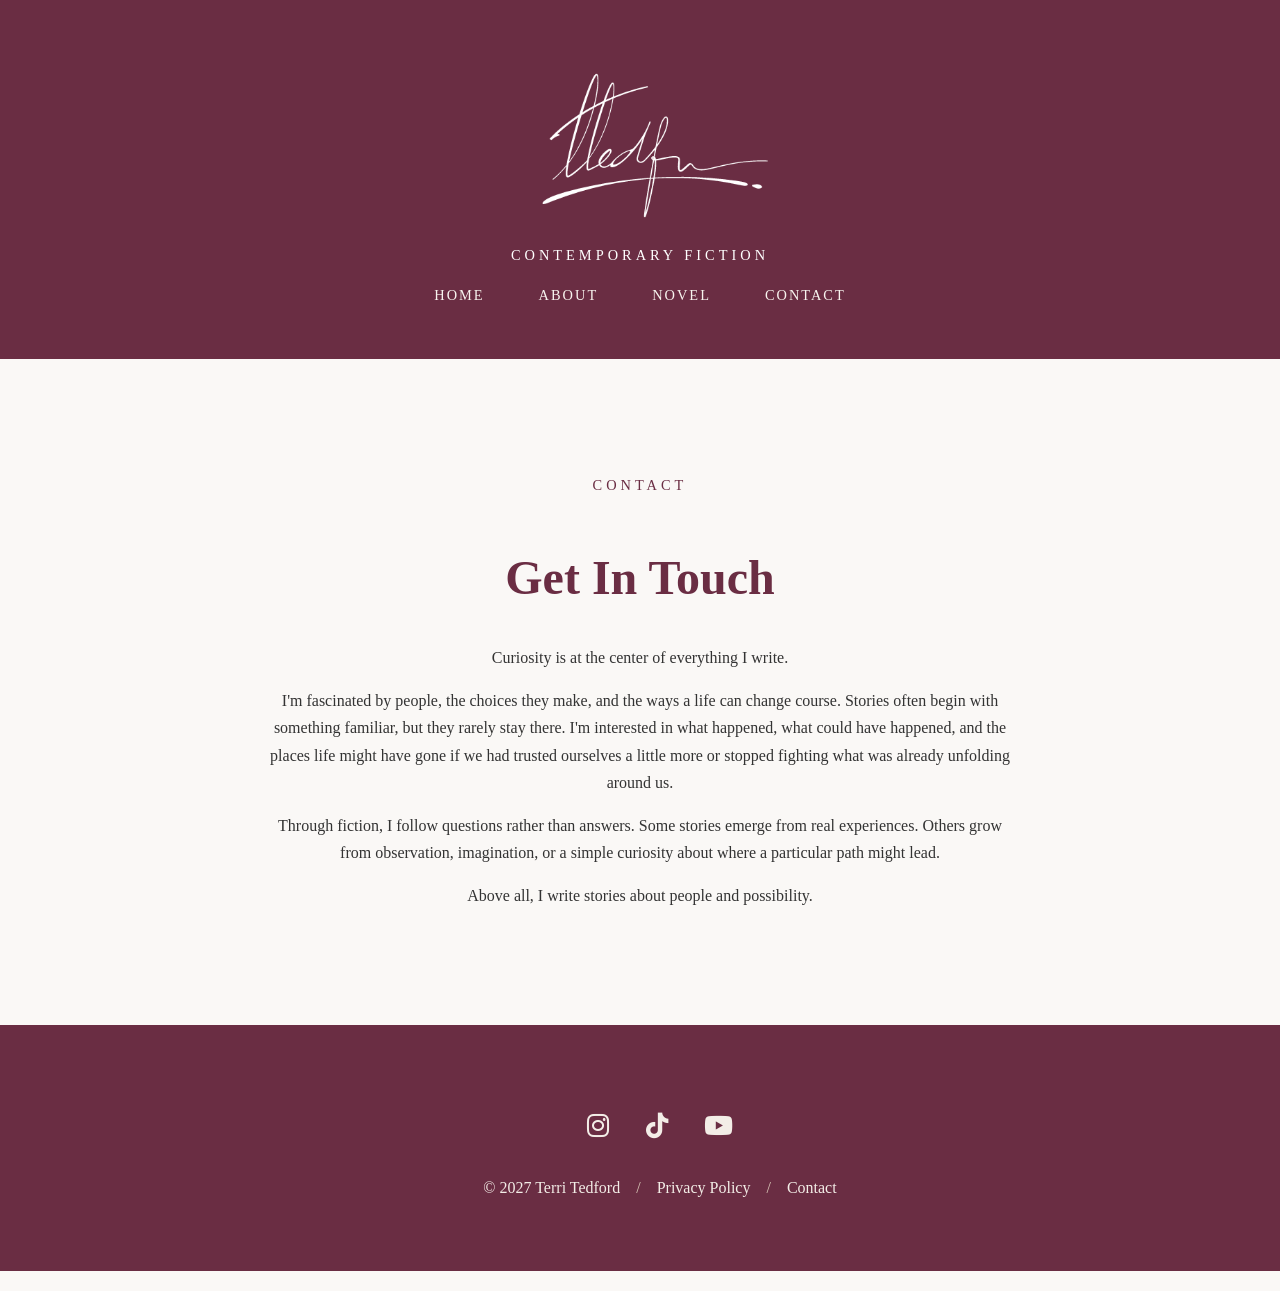
==== about.html @ 5ef595b9 "Create about.html with contact information Added content for the contact page including personal ins" ====
<!DOCTYPE html>
<html lang="en">

<head>
    <meta charset="UTF-8">
    <meta name="viewport" content="width=device-width, initial-scale=1.0">
    <title>Contact | Terri Tedford</title>

    <link rel="stylesheet" href="style.css">

    <link rel="stylesheet"
          href="https://cdnjs.cloudflare.com/ajax/libs/font-awesome/6.5.2/css/all.min.css">
</head>

<body>

<header class="site-header">

    <div class="header-content">

        <img src="images/ttedford-signature-logo.png"
             alt="Terri Tedford"
             class="logo">

        <p class="subtitle">CONTEMPORARY FICTION</p>

        <nav class="navigation">
            <a href="/index.html">Home</a>
            <a href="about.html">About</a>
            <a href="novel.html">Novel</a>
            <a href="/contact.html">Contact</a>
        </nav>

    </div>

</header>

<div class="container">

    <main>

        <section class="contact-page">

            <p class="section-kicker">
                CONTACT
            </p>

            <h1>Get In Touch</h1>

            <p>Curiosity is at the center of everything I write.</p>

<p>
I'm fascinated by people, the choices they make, and the ways a life can change course. Stories often begin with something familiar, but they rarely stay there. I'm interested in what happened, what could have happened, and the places life might have gone if we had trusted ourselves a little more or stopped fighting what was already unfolding around us.
</p>

<p>
Through fiction, I follow questions rather than answers. Some stories emerge from real experiences. Others grow from observation, imagination, or a simple curiosity about where a particular path might lead.
</p>

<p>
Above all, I write stories about people and possibility.
</p>
        </section>

    </main>

    <footer class="footer">

        <div class="social-icons">

            <a href="https://instagram.com/YOURUSERNAME" target="_blank">
                <i class="fa-brands fa-instagram"></i>
            </a>

            <a href="https://tiktok.com/@YOURUSERNAME" target="_blank">
                <i class="fa-brands fa-tiktok"></i>
            </a>

            <a href="https://youtube.com/@YOURCHANNEL" target="_blank">
                <i class="fa-brands fa-youtube"></i>
            </a>

        </div>

        <p>
            © 2027 Terri Tedford

            <span class="footer-divider">/</span>

            <a href="/privacy.html">Privacy Policy</a>

            <span class="footer-divider">/</span>

            <a href="/contact.html">Contact</a>
        </p>

    </footer>

</div>

</body>
</html>
---- style.css ----
html {
    height: 100%;
}

body {
min-height: 100vh;
display: flex;
flex-direction: column;

font-family: Georgia, serif;
margin: 0;
padding: 0;
line-height: 1.7;
color: #333;
background-color: #faf8f6;
}

.logo {
    width: 300px;
    height: auto;
}

.container {
    max-width: 1000px;
    margin: 0 auto;
    padding: 0 20px 20px;
}

.container {
flex: 1;
display: flex;
flex-direction: column;
}

main {
    flex: 1;
}

h1 {
color: #ffffff;
}
 
h2 {
color: #7c2d3f;
}
 
a {
color: #f2e7db;
text-decoration: none;
}
 
a:hover {
text-decoration: none;
}

.navigation a {
color: #f8f4ef;
transition: opacity 0.3s ease;  
text-transform: uppercase;
letter-spacing: 2px;
font-size: 0.90rem;
margin: 0 25px;
font-weight: 400;
}

.navigation a:hover {
    text-decoration: none;
    opacity: 0.8;
}

.navigation a,
.navigation a:hover,
.navigation a:visited,
.navigation a:active {
    text-decoration: none;
}

.site-header {
background-color: #6a2d43;
padding: 70px 0 50px;
}

.header-content {
max-width: 1200px;
margin: 0 auto;
text-align: center;
}

.hero {
text-align: center;
padding: 80px 0;
}

.hero h2 {
    max-width: 700px;
    margin: 20px auto;
    line-height: 1.4;
    font-size: 2rem;
}

.genre {
    letter-spacing: 4px;
    text-transform: uppercase;
    color: #6b7a70;
    font-size: 0.9rem;
}

.subtitle {
    letter-spacing: 4px;
    text-transform: uppercase;
    color: #ffffff;
    font-size: 0.9rem;
}

.featured-book {
    text-align: center;
    padding: 60px 0;
    border-top: 1px solid #ddd;
}

.coming-soon {
    letter-spacing: 3px;
    text-transform: uppercase;
    color: #6b7a70;
}

.release-date {
    font-style: italic;
    color: #666;
}

.book-announcement {
    background-color: #d8c7b7;

    width: 100vw;
    margin-left: calc(50% - 50vw);
    margin-right: calc(50% - 50vw);

    display: flex;
    justify-content: center;
    align-items: center;

    gap: 0px;

    padding: 60px;
}

.announcement-date {
    color: #6a2d43;

    text-transform: uppercase;
    letter-spacing: 4px;

    margin: 0 0 20px 0;
}

.book-title {
    color: #6a2d43;

    font-size: 2.25rem;

    margin: 0 0 25px 0;
}

.book-cover {
    flex-shrink: 0;
}

.book-cover img {
    width: 400px;
    height: auto;
    display: block;

    box-shadow: 0 12px 25px rgba(0,0,0,.15);
}

.book-details {
    background-color: #f3ede7;

    max-width: 550px;

    padding: 50px;

    box-shadow: 0 6px 18px rgba(0,0,0,.08);
}

.announcement-quote {
    margin: 0;

    border: none;
    padding: 0;

    color: #6a2d43;

    font-style: normal;

    font-size: 2rem;
    line-height: 1.25;
}

.order-button {
    display: inline-block;

    margin-top: 35px;

    padding: 14px 30px;

    background-color: #6a2d43;
    color: #ffffff;

    border-radius: 8px;

    text-transform: uppercase;
    letter-spacing: 2px;
    font-size: 0.85rem;
    font-weight: 600;

    text-decoration: none !important;

    transition: all 0.3s ease;
}

.order-button:hover {
    background-color: #7c2d3f;
    color: #ffffff;

    text-decoration: none !important;

    transform: translateY(-1px);
}

.about-home {
    background-color: #f5f1eb;

    margin-left: calc(50% - 50vw);
    margin-right: calc(50% - 50vw);

    padding: 100px 20px;
}

.about-home-content {
    max-width: 800px;
    margin: 0 auto;
    text-align: center;
}

.about-home h2 {
    font-size: 2.5rem;
    margin-bottom: 30px;
}

.about-home-text {
    font-size: 1.15rem;
    line-height: 1.9;
}

.updates-section {
    background-color: #faf8f4;

    margin-left: calc(50% - 50vw);
    margin-right: calc(50% - 50vw);

    text-align: center;

    padding: 100px 20px;
}

.updates-content {
    max-width: 700px;
    margin: 0 auto;
}

.updates-section h2 {
    font-size: 2.2rem;

    margin-bottom: 20px;
}

.updates-section p {
    font-size: 1.1rem;

    color: #666;

    margin-bottom: 40px;
}

.signup-form {
    display: flex;

    justify-content: center;

    gap: 12px;

    flex-wrap: wrap;
}

.signup-form input {
    width: 320px;

    padding: 14px 18px;

    border: 1px solid #d8d8d8;

    border-radius: 8px;

    font-size: 1rem;
}

.signup-form button {
    padding: 14px 28px;

    background-color: #6a2d43;

    color: white;

    border: none;

    border-radius: 8px;

    cursor: pointer;

    font-size: 0.9rem;

    letter-spacing: 1px;

    text-transform: uppercase;
}

.section-kicker {
    color: #6a2d43;

    text-transform: uppercase;
    letter-spacing: 4px;

    font-size: 0.9rem;

    margin-bottom: 20px;
}

.secondary-button {
    display: inline-block;

    margin-top: 30px;

    padding: 12px 28px;

    border: 2px solid #6a2d43;

    color: #6a2d43;

    border-radius: 8px;

    text-decoration: none !important;
}

.section-heading {
    color: #6a2d43;

    font-size: 2.5rem;
    font-weight: normal;

    margin-bottom: 30px;

    text-align: center;
}

.privacy-link {
    margin-bottom: 20px;
}

.social-icons {
    text-align: center;
    margin: 40px 0;
}

.social-icons {
    margin-bottom: 25px;
}

.social-icons a {
    color: #d8c7b7;

    font-size: 1.6rem;

    margin: 0 15px;

    text-decoration: none !important;

    transition: opacity 0.3s ease;
}

.social-icons a:hover {
    opacity: 0.8;
}

.footer p {
    margin-top: 0;
    margin-bottom: 30px;
}

.footer-divider {
    display: inline-block;
    margin: 0 12px;
    color: #999;
}

.footer {
    background-color: #6a2d43;

    color: #f3ede7;

    width: 100vw;

    margin-left: calc(50% - 50vw);
    margin-right: calc(50% - 50vw);

    text-align: center;

    padding: 40px 20px;

    border-top: none;
}

.footer a {
    color: #f3ede7;
    text-decoration: none;
}

.footer a:hover {
    opacity: 0.8;
}

.footer-divider {
    color: #d8c7b7;
}

/* ========================================
  GLOBAL
======================================== */

html,
body {
    height: 100%;
}

body {
    display: flex;
    flex-direction: column;
}

.container {
    flex: 1;
}

/* ========================================
   CONTACT PAGE
======================================== */

.contact-page {
    max-width: 750px;
    margin: 0 auto;
    padding: 100px 20px;
    text-align: center;
}

.contact-page h1 {
    color: #6a2d43;
    font-size: 3rem;
    margin-bottom: 25px;
}

.contact-text {
    font-size: 1.15rem;
    line-height: 1.8;
    margin-bottom: 30px;
}

.contact-email a {
    color: #6a2d43;
    font-size: 1.4rem;
    font-weight: 600;
    text-decoration: none;
}

.contact-email a:hover {
    opacity: 0.8;
}

.contact-note {
    color: #777;
    margin-top: 25px;
}

/* ========================================
   PRIVACY POLICY PAGE
======================================== */

.privacy-policy {
    max-width: 800px;
    margin: 0 auto;
    padding: 80px 20px;
}

.privacy-policy h1 {
    color: #6a2d43;
    margin-bottom: 10px;
}

.last-updated {
    color: #777;
    margin-bottom: 40px;
}

.privacy-policy h2 {
    margin-top: 40px;
}

/* ========================================
  MOBILE
======================================== */

@media (max-width: 768px) {

    .logo {
        width: 300px;
    }

    .navigation a {
        display: block;
        margin: 12px 0;
    }

    .book-announcement {
        flex-direction: column;

        padding: 40px 20px;

        text-align: center;
    }

    .book-cover img {
        width: 280px;
    }

    .book-details {
        width: auto;
        max-width: 100%;

        padding: 35px 25px;

        text-align: center;
    }

    .book-title {
        font-size: 1.75rem;
    }

    .announcement-quote {
        font-size: 1.5rem;
    }

    .about-home h2,
    .updates-section h2 {
        font-size: 1.8rem;
    }

    .signup-form {
        flex-direction: column;
        align-items: center;
    }

    .signup-form input {
        width: 100%;
        max-width: 320px;
    }
}
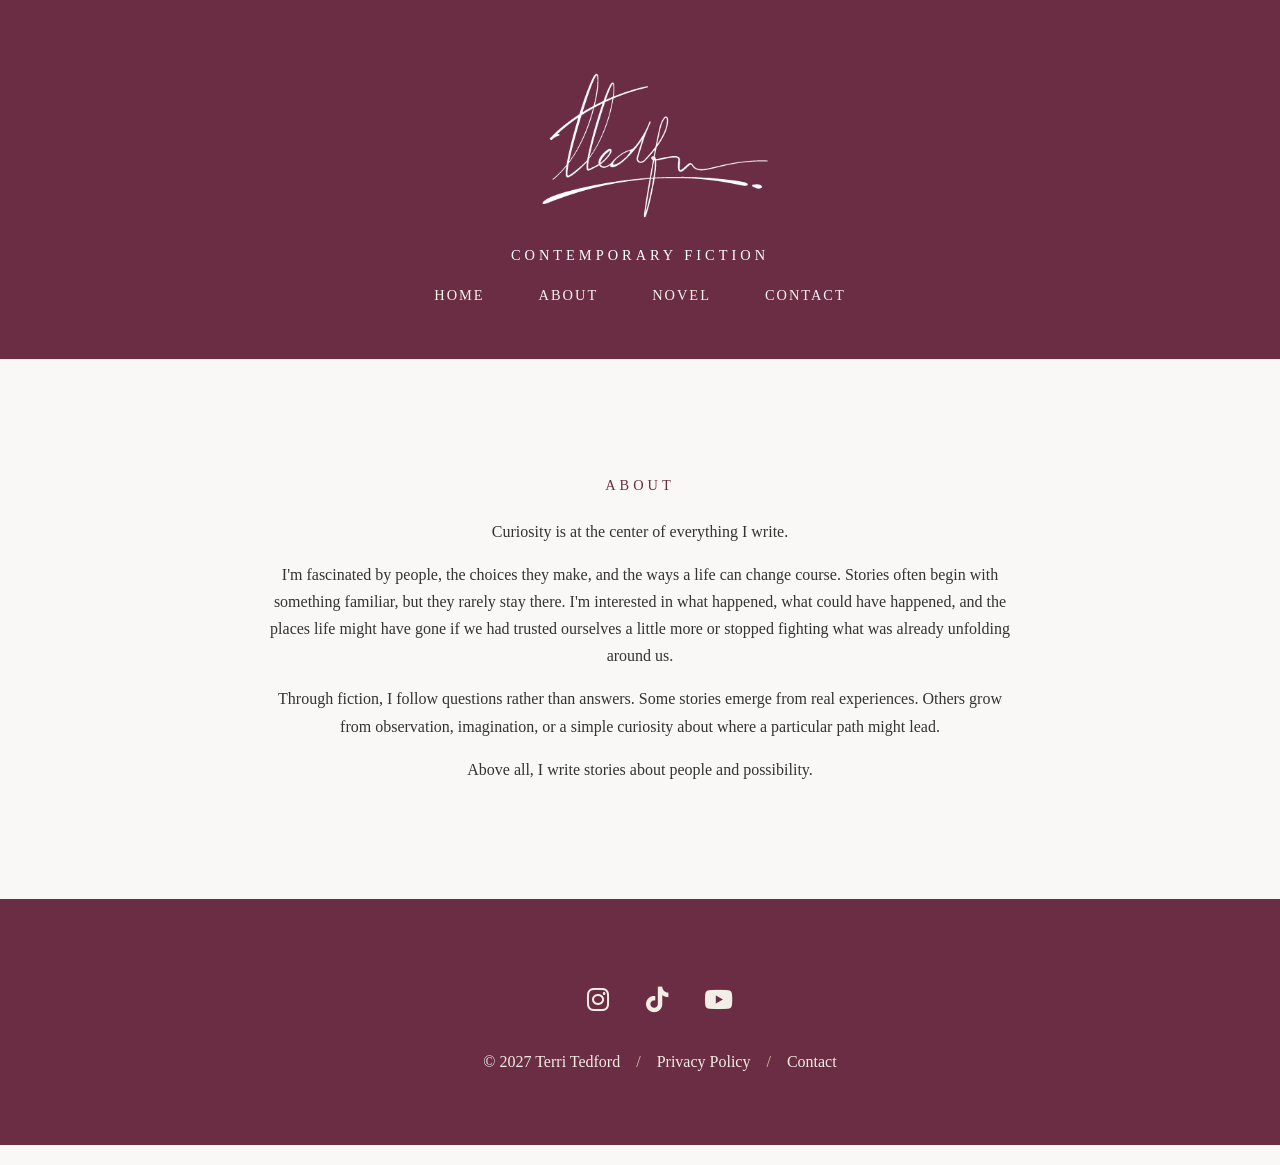
==== commit 3ace8552: "Change section title from 'CONTACT' to 'ABOUT'" ====
--- a/about.html
+++ b/about.html
@@ -42,10 +42,8 @@
         <section class="contact-page">
 
             <p class="section-kicker">
-                CONTACT
+                ABOUT
             </p>
-
-            <h1>Get In Touch</h1>
 
             <p>Curiosity is at the center of everything I write.</p>
 
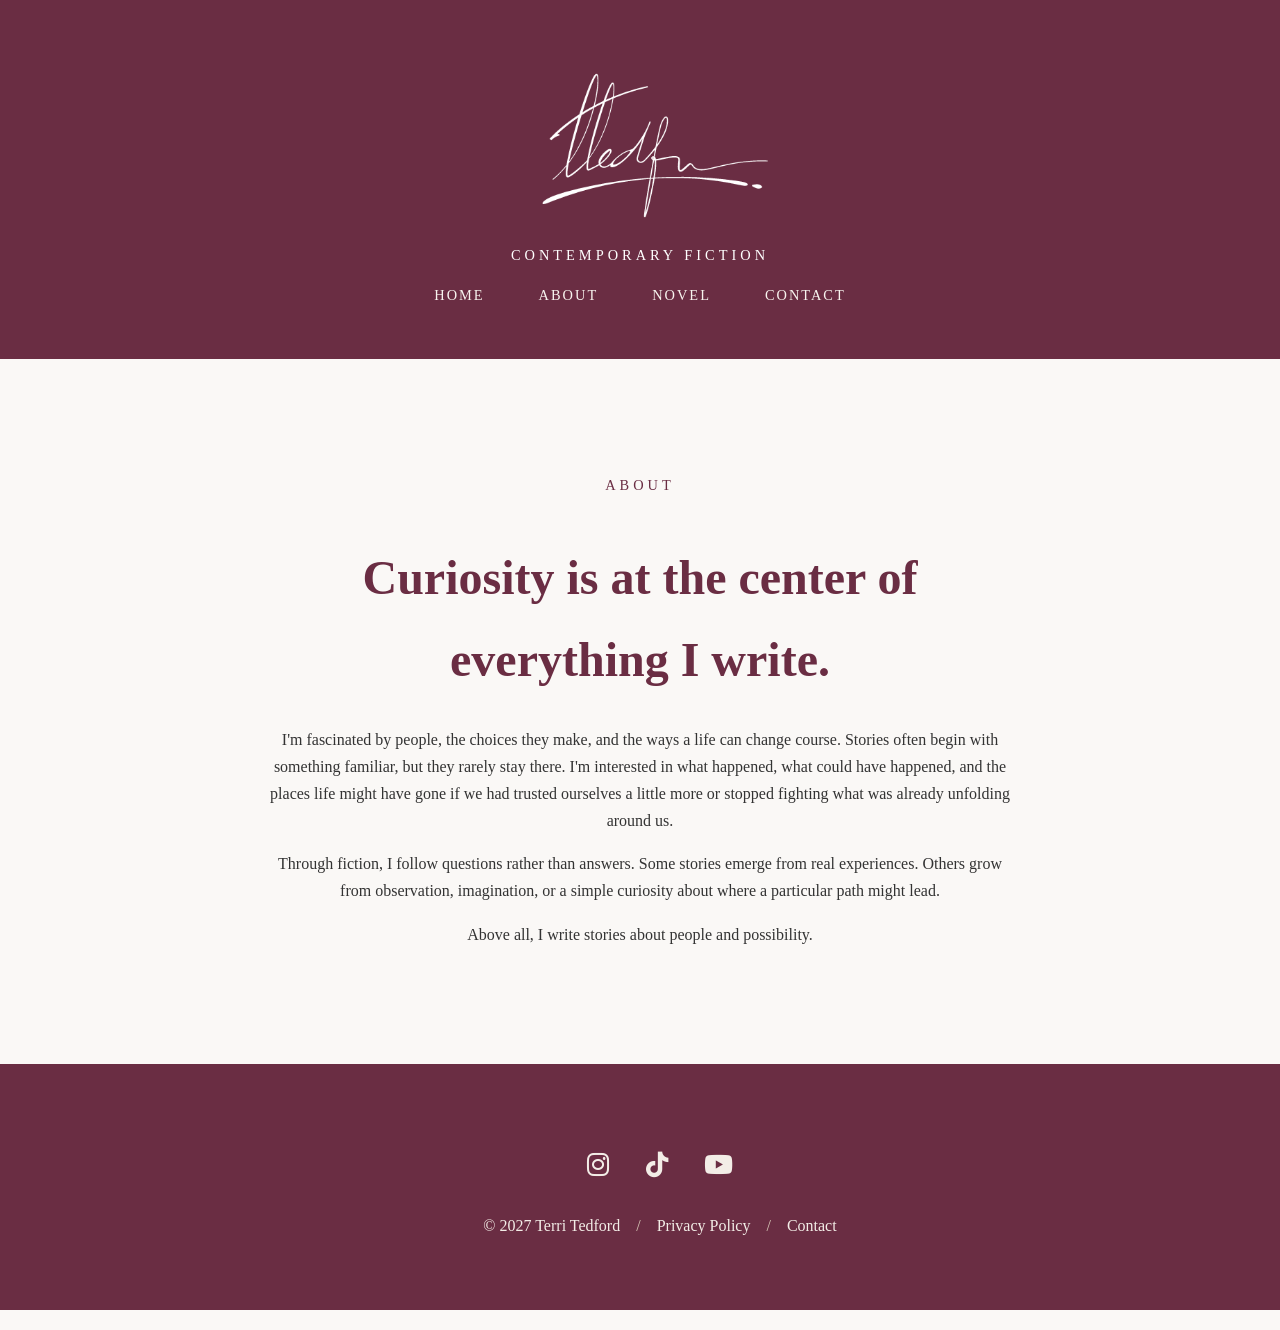
==== commit b7c6907a: "Change paragraph to header for emphasis" ====
--- a/about.html
+++ b/about.html
@@ -45,7 +45,7 @@
                 ABOUT
             </p>
 
-            <p>Curiosity is at the center of everything I write.</p>
+            <H1>Curiosity is at the center of everything I write.</H1>
 
 <p>
 I'm fascinated by people, the choices they make, and the ways a life can change course. Stories often begin with something familiar, but they rarely stay there. I'm interested in what happened, what could have happened, and the places life might have gone if we had trusted ourselves a little more or stopped fighting what was already unfolding around us.
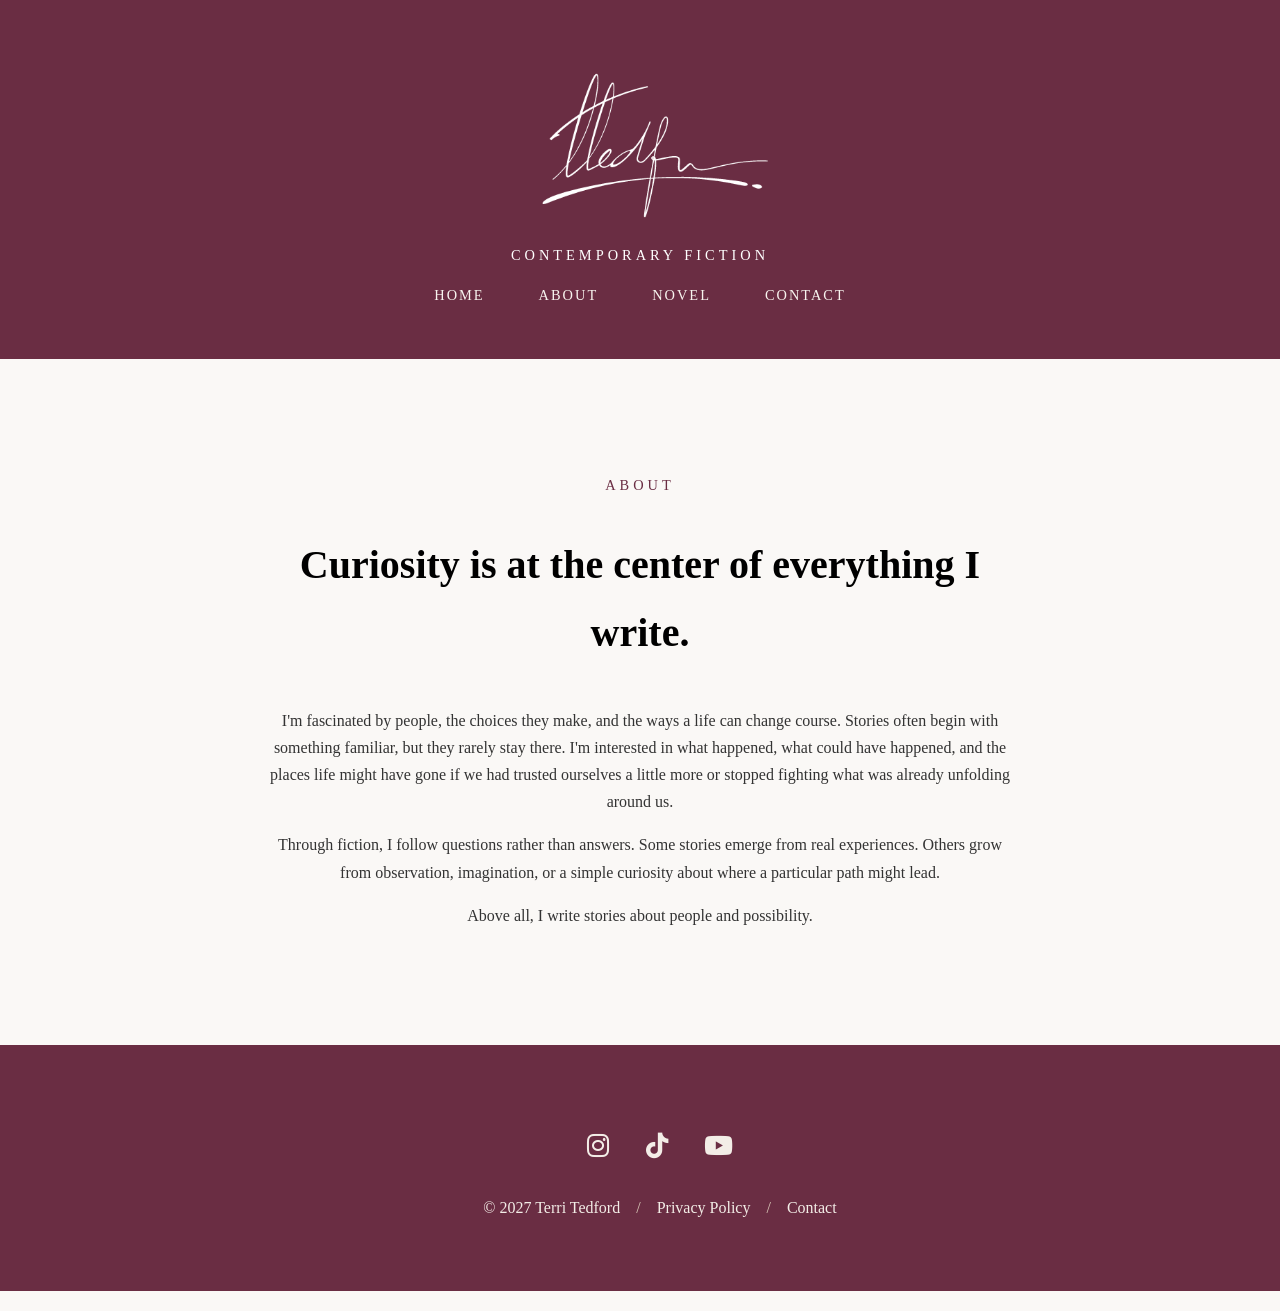
==== commit 36b8f465: "Rename contact section to about section" ====
--- a/about.html
+++ b/about.html
@@ -39,13 +39,13 @@
 
     <main>
 
-        <section class="contact-page">
+        <section class="about-page">
 
             <p class="section-kicker">
                 ABOUT
             </p>
 
-            <H1>Curiosity is at the center of everything I write.</H1>
+            <h1 class="about-title">Curiosity is at the center of everything I write.</h1>
 
 <p>
 I'm fascinated by people, the choices they make, and the ways a life can change course. Stories often begin with something familiar, but they rarely stay there. I'm interested in what happened, what could have happened, and the places life might have gone if we had trusted ourselves a little more or stopped fighting what was already unfolding around us.
--- a/style.css
+++ b/style.css
@@ -453,6 +453,45 @@
 }
 
 /* ========================================
+   ABOUT PAGE
+======================================== */
+.about-page {
+    max-width: 750px;
+    margin: 0 auto;
+    padding: 100px 20px;
+    text-align: center;
+}
+
+.about-page h1 {
+    color: #000000;
+    font-size: 2.5rem;
+    font-weight: bold;
+    text-align: center;
+    margin-bottom: 40px;
+}
+.contact-text {
+    font-size: 1.15rem;
+    line-height: 1.8;
+    margin-bottom: 30px;
+}
+
+.about-email a {
+    color: #6a2d43;
+    font-size: 1.4rem;
+    font-weight: 600;
+    text-decoration: none;
+}
+
+.about-email a:hover {
+    opacity: 0.8;
+}
+
+.about-note {
+    color: #777;
+    margin-top: 25px;
+}
+
+/* ========================================
    CONTACT PAGE
 ======================================== */
 
@@ -464,9 +503,11 @@
 }
 
 .contact-page h1 {
-    color: #6a2d43;
-    font-size: 3rem;
-    margin-bottom: 25px;
+    color: #000000;
+    font-size: 2.5rem;
+    font-weight: bold;
+    text-align: center;
+    margin-bottom: 40px;
 }
 
 .contact-text {
